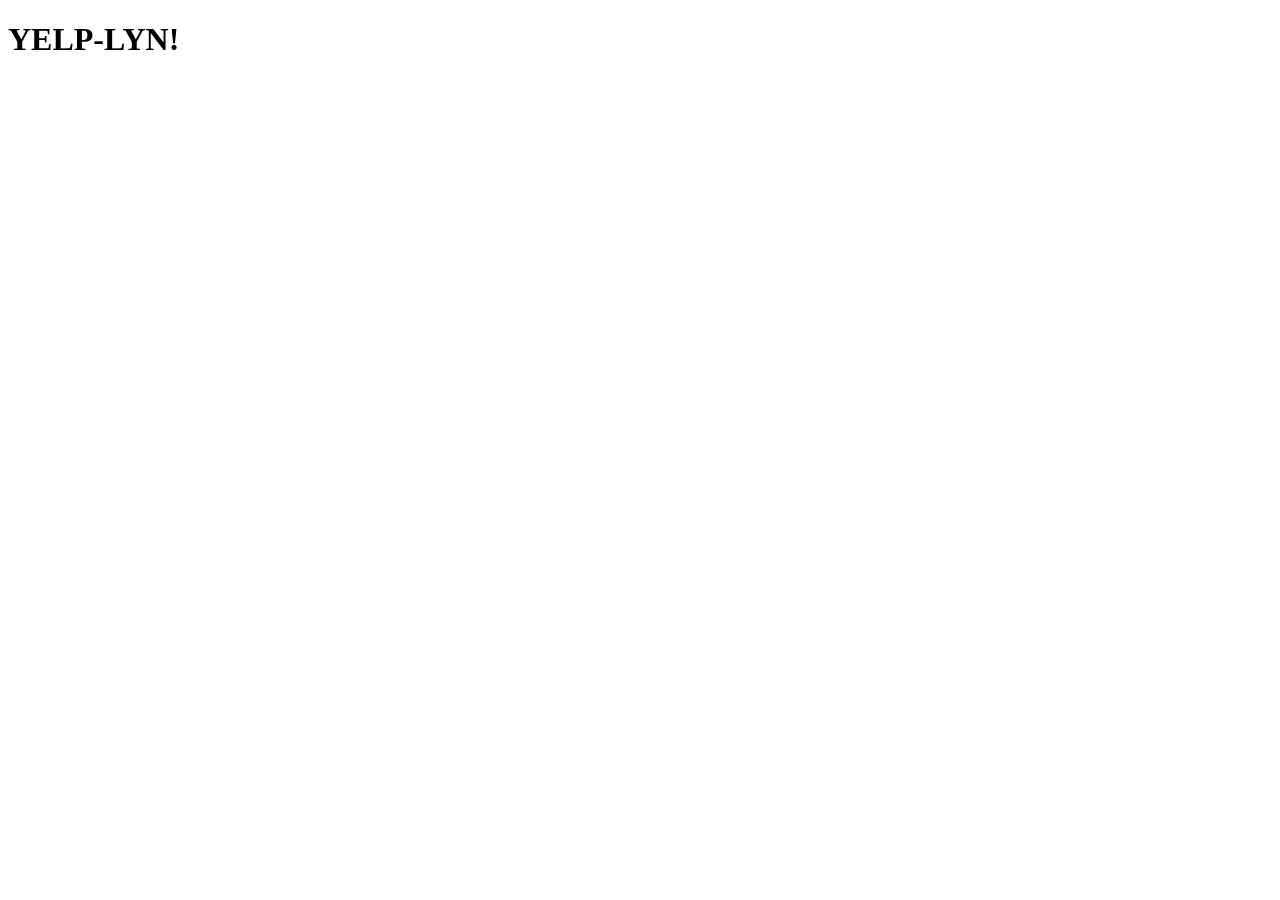
==== public/index.html @ 62a2f8b3 "first four stories complete." ====
<!DOCTYPE html>
<html lang="en">

<head>
    <meta charset="UTF-8">
    <meta name="viewport" content="width=device-width, initial-scale=1.0">
    <title>Document</title>

    <link rel="stylesheet" href="https://unpkg.com/leaflet@1.7.1/dist/leaflet.css"
        integrity="sha512-xodZBNTC5n17Xt2atTPuE1HxjVMSvLVW9ocqUKLsCC5CXdbqCmblAshOMAS6/keqq/sMZMZ19scR4PsZChSR7A=="
        crossorigin="" />

    <script src="https://unpkg.com/leaflet@1.7.1/dist/leaflet.js"
        integrity="sha512-XQoYMqMTK8LvdxXYG3nZ448hOEQiglfqkJs1NOQV44cWnUrBc8PkAOcXy20w0vlaXaVUearIOBhiXZ5V3ynxwA=="
        crossorigin=""></script>

    <link href="index.css" rel="stylesheet" />
</head>

<body>
    <h1>YELP-LYN!</h1>
    <div id="mapContainer">
        <div id="mapid"> </div>
        <nav id="mapNav">
            <ul>
                
            </ul>
        </nav>
    </div>


    <script src="index.js"></script>

</body>

</html>
---- public/index.css ----
#mapContainer {
    display: flex;
    flex-direction: row;
}

#mapid {
    height: 400px;
    width: 600px;
}

#mapNav {
    display: flex;
    flex-direction: column;
    width: 200px;
}
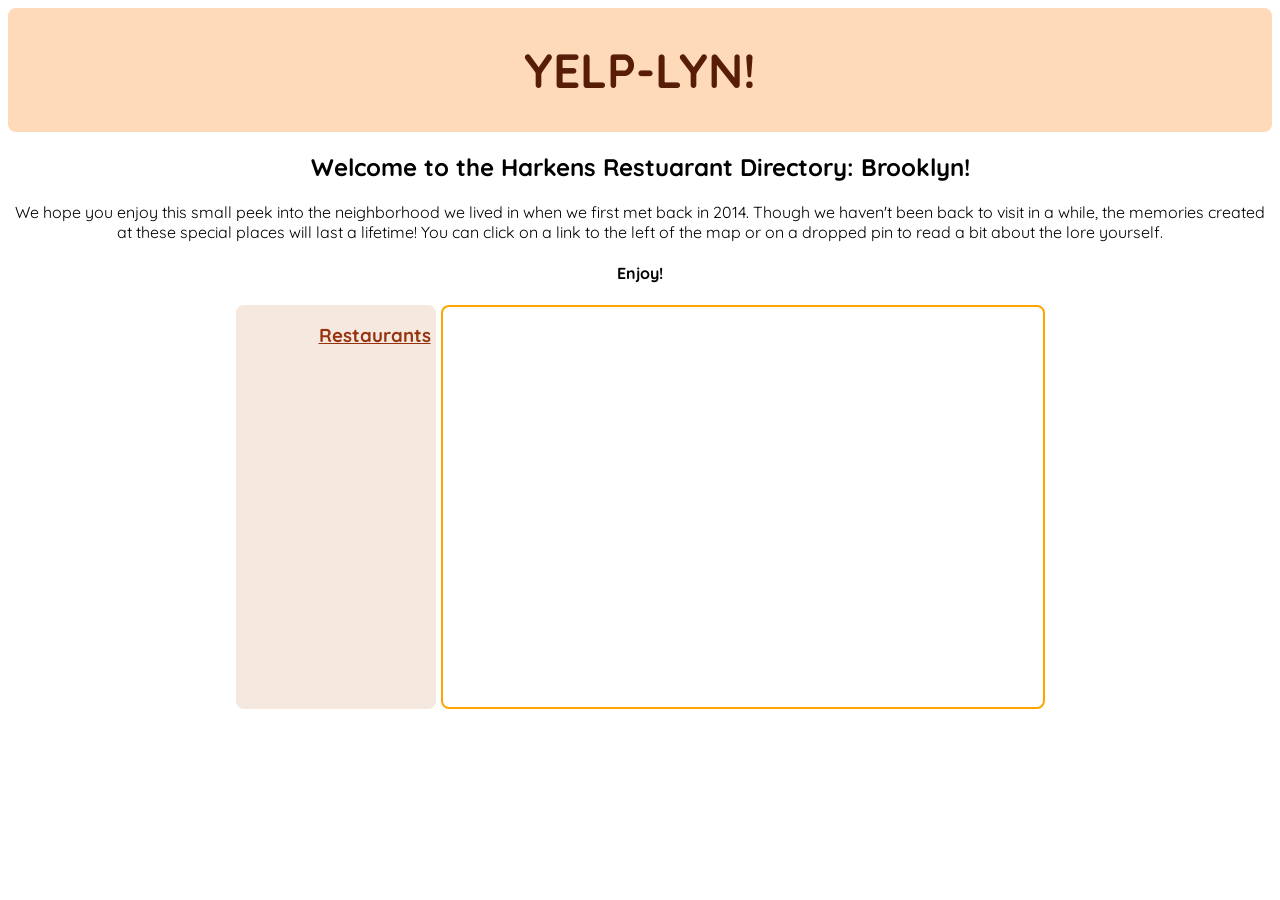
==== commit 66e21619: "added css and worked on further stories" ====
--- a/public/index.html
+++ b/public/index.html
@@ -5,30 +5,49 @@
     <meta charset="UTF-8">
     <meta name="viewport" content="width=device-width, initial-scale=1.0">
     <title>Document</title>
-
+    <!-- stylesheet used for leaflet map on home page-->
     <link rel="stylesheet" href="https://unpkg.com/leaflet@1.7.1/dist/leaflet.css"
         integrity="sha512-xodZBNTC5n17Xt2atTPuE1HxjVMSvLVW9ocqUKLsCC5CXdbqCmblAshOMAS6/keqq/sMZMZ19scR4PsZChSR7A=="
         crossorigin="" />
-
+    <!-- javascript file used by leaflet map on home page -->
     <script src="https://unpkg.com/leaflet@1.7.1/dist/leaflet.js"
         integrity="sha512-XQoYMqMTK8LvdxXYG3nZ448hOEQiglfqkJs1NOQV44cWnUrBc8PkAOcXy20w0vlaXaVUearIOBhiXZ5V3ynxwA=="
         crossorigin=""></script>
-
+    <!-- stylesheet used by HTML elements on home page -->
     <link href="index.css" rel="stylesheet" />
 </head>
 
 <body>
-    <h1>YELP-LYN!</h1>
+    <!-- this container holds the title and images -->
+    <div id="homeTitle">
+        <img src="/images/D_Train_(1967-1979).svg" alt="" title="" />
+        <h1>YELP-LYN!</h1>
+        <img src="/images/D_Train_(1967-1979).svg" alt="" title="" />
+    </div>
+    <!--this div holds the welcome heading and paragraph, giving the user more info on the site -->
+    <div id="welcome">
+        <h2>Welcome to the Harkens Restuarant Directory: Brooklyn!</h2>
+        <p>We hope you enjoy this small peek into the neighborhood we lived in when we first met back in 2014. Though we
+            haven't been back to visit in a while, the memories created at these special places will last a lifetime!
+            You can click on a link to the left of the map or on a dropped pin to read a bit about the lore yourself.
+        <h4>Enjoy!</h4>
+        </p>
+    </div>
+    <!--this div holds the map-->
     <div id="mapContainer">
-        <div id="mapid"> </div>
+        <!--within it lies the navigation list of restaurants, generated from our API index file-->
         <nav id="mapNav">
+            <h3>Restaurants</h3>
             <ul>
-                
+
             </ul>
         </nav>
+        <!--and the map itself, generated by the linked JS and CSS files above-->
+        <div id="mapid"> </div>
+
     </div>
 
-
+    <!--the javascript that this html page uses is linked here-->
     <script src="index.js"></script>
 
 </body>
--- a/public/index.css
+++ b/public/index.css
@@ -1,16 +1,74 @@
+@import url("https://fonts.googleapis.com/css2?family=Quicksand:wght@400;500;700&display=swap");
+
+* {
+  font-family: "Quicksand";
+  border-radius: 8px;
+}
+
+#homeTitle {
+  display: flex;
+  flex-direction: row;
+  justify-content: center;
+  background-color: peachpuff;
+}
+
+h1 {
+  font-size: 36pt;
+  text-align: center;
+  font-weight: 700;
+  color: rgb(87, 29, 7);
+}
+
+#welcome {
+  text-align: center;
+}
+
+h3 {
+  font-weight: 700;
+  margin-bottom: 0px;
+  margin-right: 5px;
+  text-decoration: underline;
+  color: rgb(151, 51, 14);
+}
+
+a {
+  margin-bottom: 32px;
+  margin-right: 5px;
+  font-weight: 500;
+  color: orangered;
+  text-decoration: none;
+}
+
+a:hover {
+  color: rgb(177, 59, 17);
+}
+
+a:visited {
+  color: rgb(97, 187, 243);
+}
+
 #mapContainer {
-    display: flex;
-    flex-direction: row;
+  display: flex;
+  flex-direction: row;
+  justify-content: center;
+  margin-top: 10px;
+}
+
+#mapNav {
+  display: flex;
+  flex-direction: column;
+  width: 200px;
+  text-align: right;
+  background-color: rgb(245, 232, 222);
 }
 
 #mapid {
-    height: 400px;
-    width: 600px;
+  height: 400px;
+  width: 600px;
+  margin-left: 5px;
+  border: orange solid 2px;
 }
 
-#mapNav {
-    display: flex;
-    flex-direction: column;
-    width: 200px;
+#restPage {
+  font-size: 24pt;
 }
-
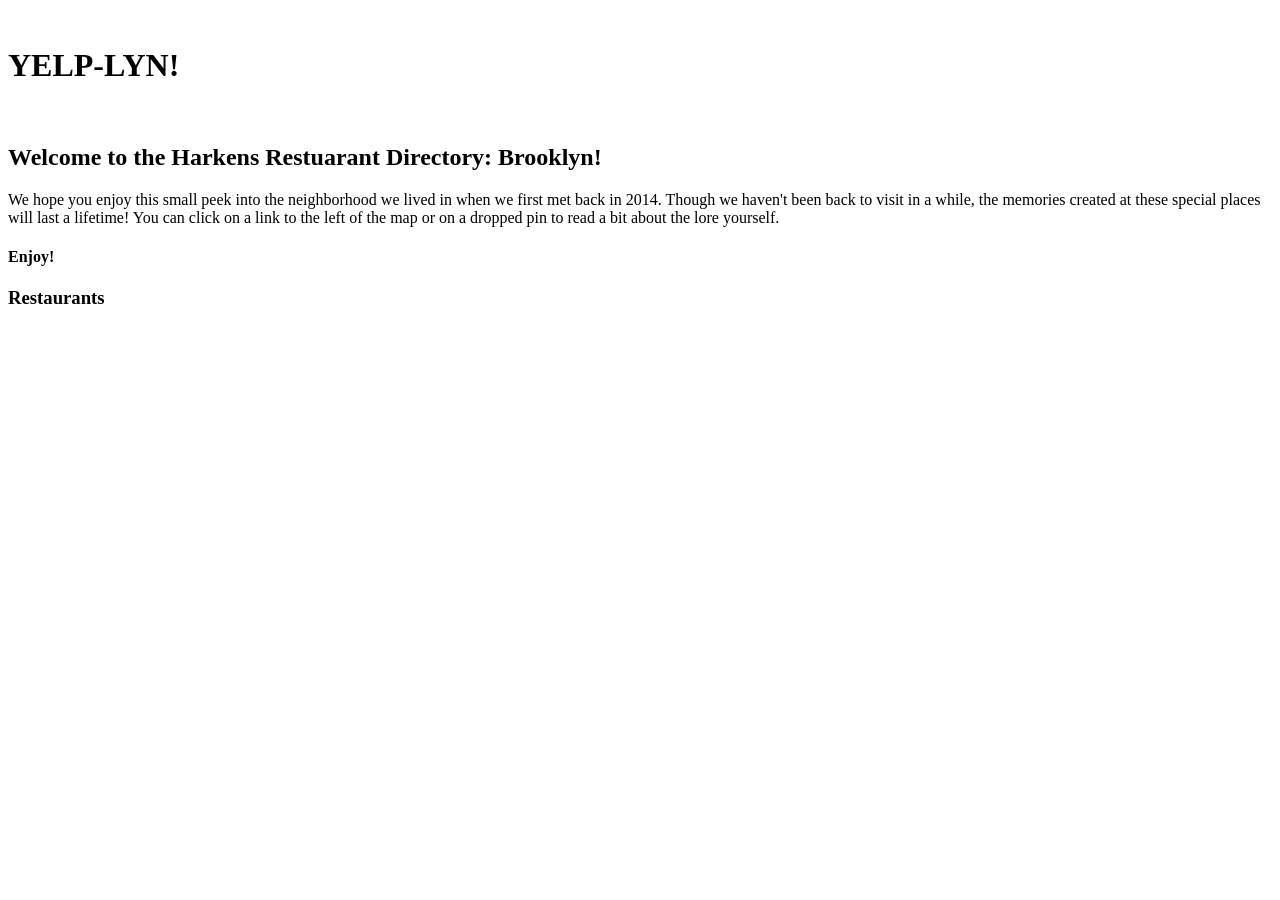
==== commit 07dc202b: "css and comments added, rest.html and rest.js improvements made" ====
--- a/public/index.html
+++ b/public/index.html
@@ -14,7 +14,7 @@
         integrity="sha512-XQoYMqMTK8LvdxXYG3nZ448hOEQiglfqkJs1NOQV44cWnUrBc8PkAOcXy20w0vlaXaVUearIOBhiXZ5V3ynxwA=="
         crossorigin=""></script>
     <!-- stylesheet used by HTML elements on home page -->
-    <link href="index.css" rel="stylesheet" />
+    <link href="/css/index.css" rel="stylesheet" />
 </head>
 
 <body>
@@ -39,16 +39,14 @@
         <nav id="mapNav">
             <h3>Restaurants</h3>
             <ul>
-
             </ul>
         </nav>
         <!--and the map itself, generated by the linked JS and CSS files above-->
         <div id="mapid"> </div>
-
     </div>
 
     <!--the javascript that this html page uses is linked here-->
-    <script src="index.js"></script>
+    <script src="/js/index.js"></script>
 
 </body>
 
